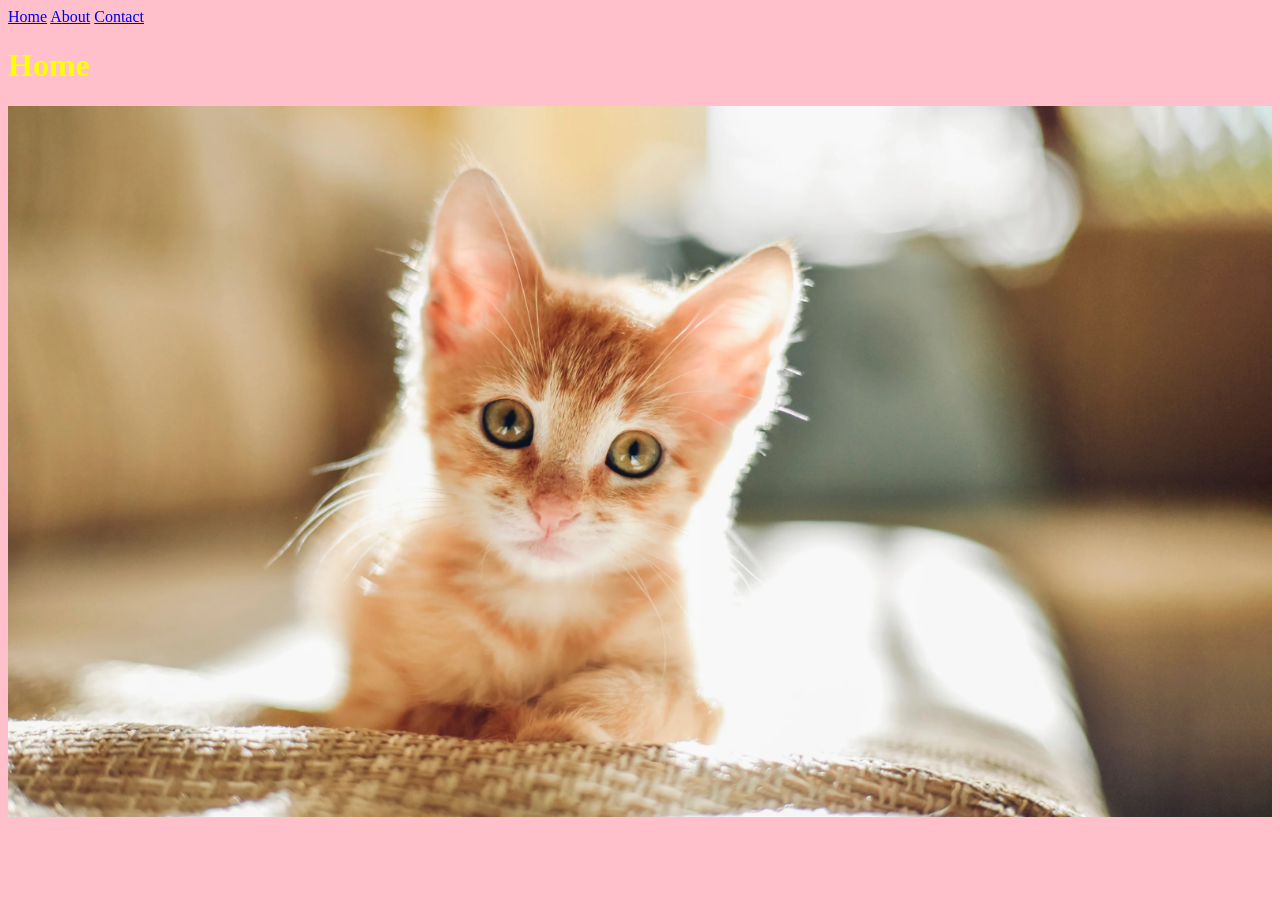
==== src/index.html @ 669d9f9a "scaffolding" ====
<!DOCTYPE html>
<html lang="en">
<head>
    <meta charset="UTF-8">
    <meta name="viewport" content="width=device-width, initial-scale=1.0">
    <title>Projekt</title>
    <link href="./styles.css" rel="stylesheet" />
</head>
<body>
    <header>
        <nav>
            <a href="./index.html">Home</a>
            <a href="./pages/about.html">About</a>
            <a href="./pages/contact.html">Contact</a>
        </nav>
    </header>
    <main>
        <h1>Home</h1>
        <img src="./images/tiny-kitten-in-sunlight.webp" />
    </main>
    <footer></footer>
</body>
</html>
---- src/styles.css ----
@import "./styles/typography.css";



body{
    background-color: pink;
}

img {
    max-width: 100%;
}
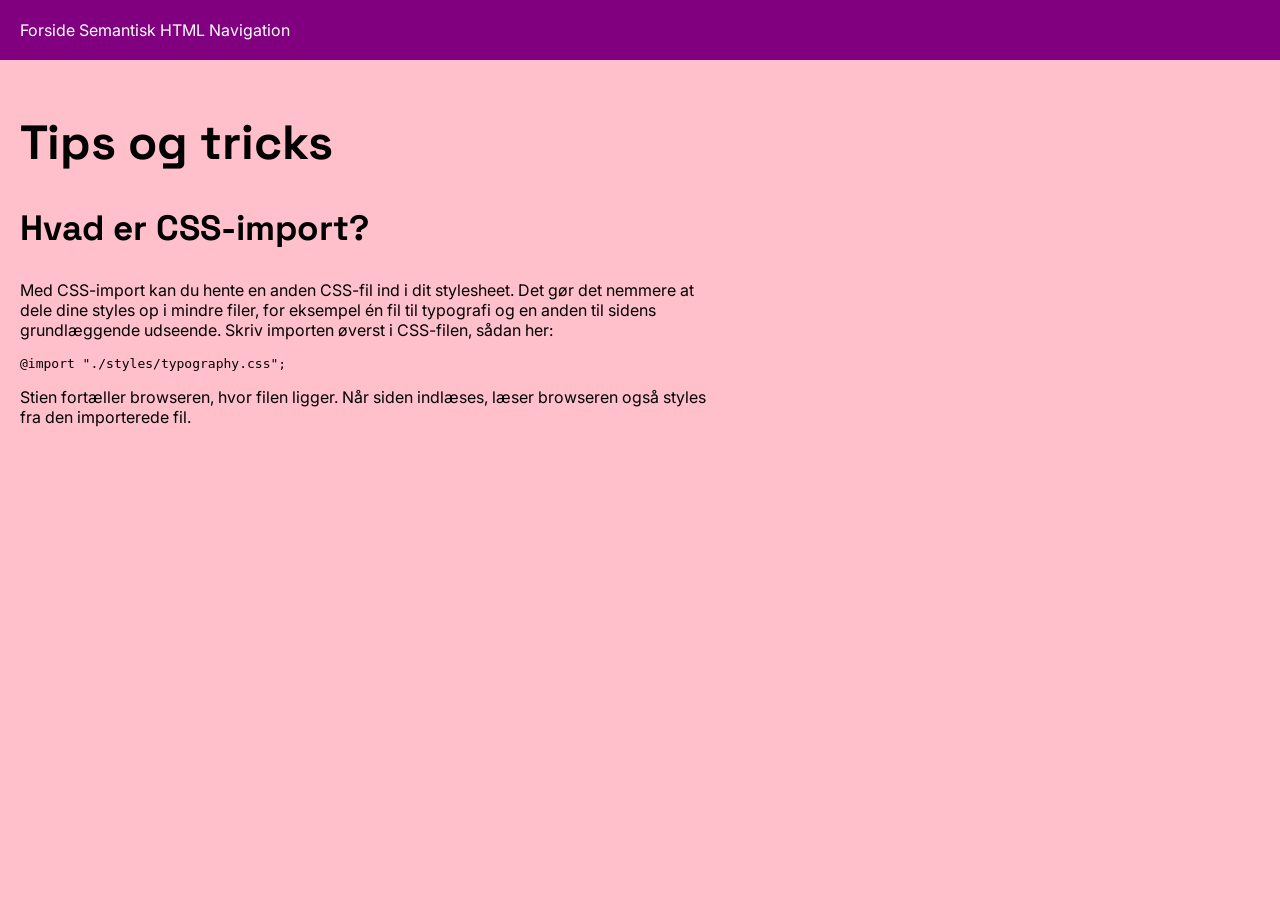
==== commit f120790c: "tips and tricks" ====
--- a/src/index.html
+++ b/src/index.html
@@ -1,23 +1,35 @@
-<!DOCTYPE html>
-<html lang="en">
-<head>
-    <meta charset="UTF-8">
-    <meta name="viewport" content="width=device-width, initial-scale=1.0">
+<!doctype html>
+<html lang="da">
+  <head>
+    <meta charset="UTF-8" />
+    <meta name="viewport" content="width=device-width, initial-scale=1.0" />
     <title>Projekt</title>
     <link href="./styles.css" rel="stylesheet" />
-</head>
-<body>
+  </head>
+  <body>
     <header>
-        <nav>
-            <a href="./index.html">Home</a>
-            <a href="./pages/about.html">About</a>
-            <a href="./pages/contact.html">Contact</a>
-        </nav>
+      <nav>
+        <a href="./index.html">Forside</a>
+        <a href="./semantik.html">Semantisk HTML</a>
+        <a href="./navigation.html">Navigation</a>
+      </nav>
     </header>
     <main>
-        <h1>Home</h1>
-        <img src="./images/tiny-kitten-in-sunlight.webp" />
+      <h1>Tips og tricks</h1>
+      <section>
+        <h2>Hvad er CSS-import?</h2>
+        <p>
+          Med CSS-import kan du hente en anden CSS-fil ind i dit stylesheet.
+          Det gør det nemmere at dele dine styles op i mindre filer, for
+          eksempel én fil til typografi og en anden til sidens grundlæggende
+          udseende. Skriv importen øverst i CSS-filen, sådan her:
+        </p>
+        <pre><code>@import "./styles/typography.css";</code></pre>
+        <p>
+          Stien fortæller browseren, hvor filen ligger. Når siden indlæses,
+          læser browseren også styles fra den importerede fil.
+        </p>
+      </section>
     </main>
-    <footer></footer>
-</body>
-</html>+  </body>
+</html>
--- a/src/styles.css
+++ b/src/styles.css
@@ -1,11 +1,3 @@
+@import "./styles/global-styles.css";
 @import "./styles/typography.css";
-
-
-
-body{
-    background-color: pink;
-}
-
-img {
-    max-width: 100%;
-}+@import "./styles/header.css";
